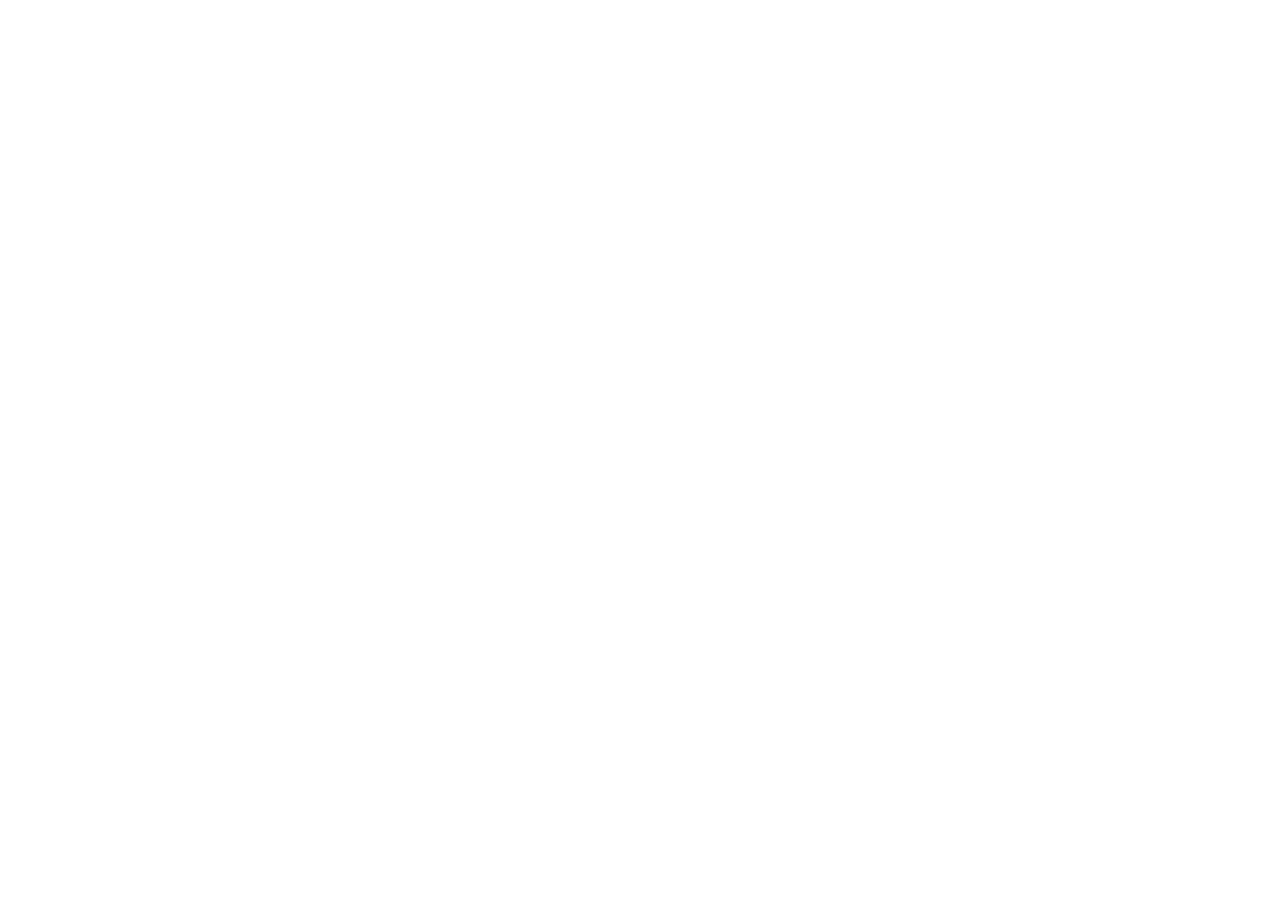
==== .dist/index.html @ 7b387fe3 "Update index.html" ====
<!DOCTYPE html>
<html lang="en">
<head>
    <meta charset="UTF-8">
    <meta http-equiv="X-UA-Compatible" content="IE=edge">
    <meta name="viewport" content="width=device-width, initial-scale=1.0">
    <title>Document</title>
</head>
<body>
    
</body>
</html>
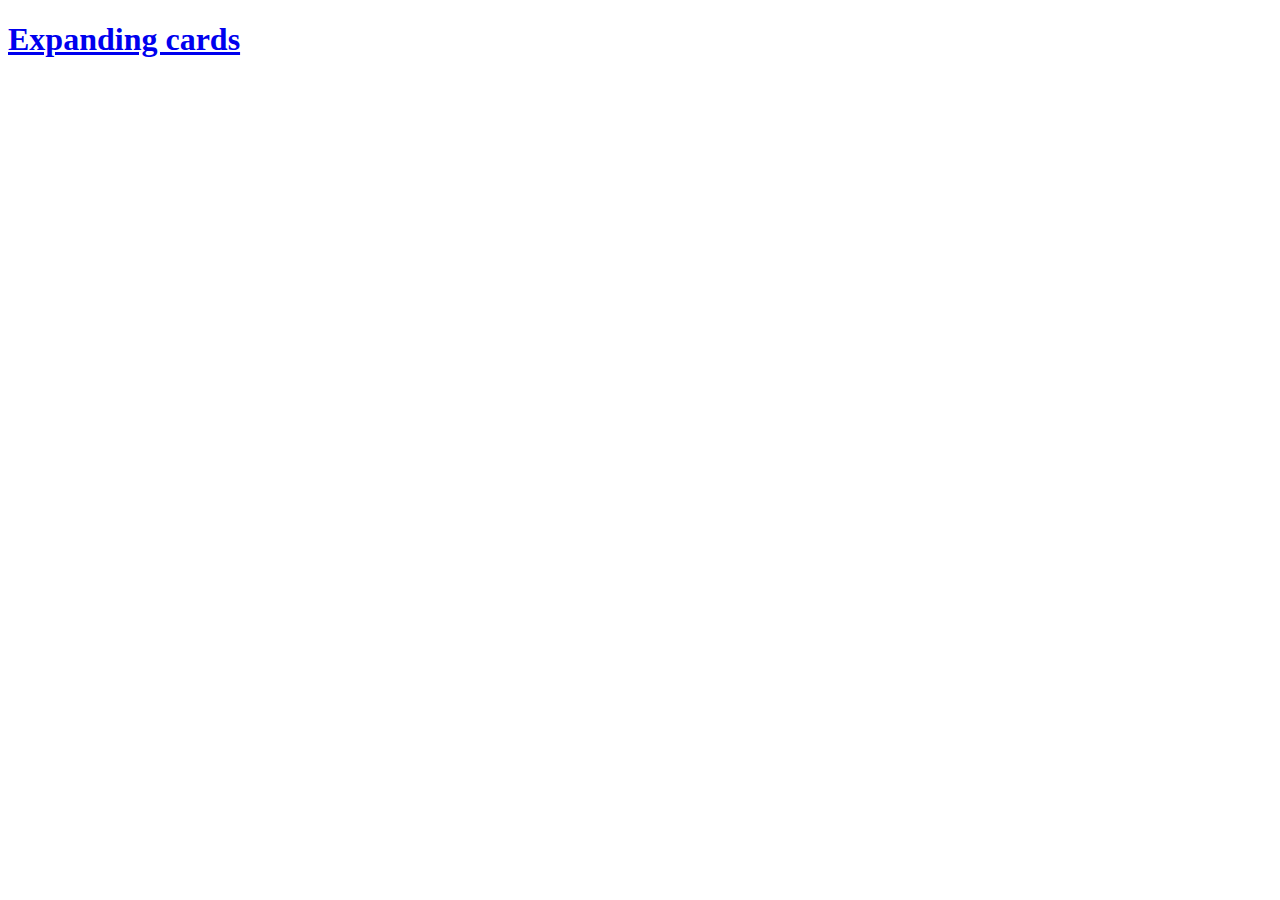
==== commit 9281b1a0: "Update index.html" ====
--- a/.dist/index.html
+++ b/.dist/index.html
@@ -7,6 +7,7 @@
     <title>Document</title>
 </head>
 <body>
+    <a href="/Explanding-cards"> <h1>Expanding cards</h1></a>
     
 </body>
 </html>